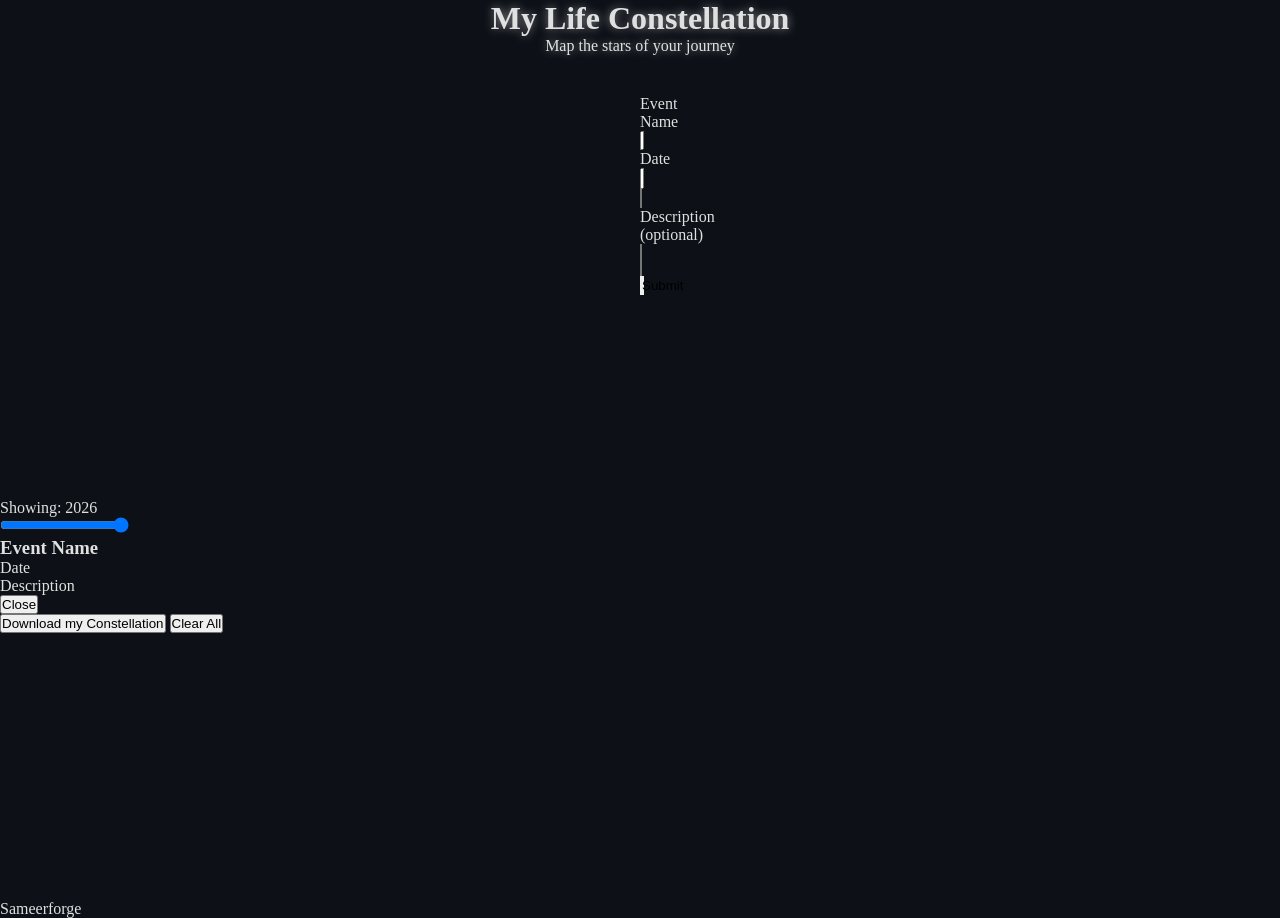
==== index3.html @ f1d408c6 "MY LifeConstellation app" ====
<!DOCTYPE html>
<html lang="en">

<head>
    <meta charset="UTF-8">
    <meta name="viewport" content="width=device-width, initial-scale=1.0">
    <title>My Life Constellation</title>
    <link rel="stylesheet" href="style3.css">
</head>

<body>
    <main class="main-content">
        <header>
            <h1>My Life Constellation</h1>
            <p>Map the stars of your journey</p>
        </header>
        <form>
            <section id="eventForm">

                <label for="eventName">Event Name</label>
                <input type="text" id="eventName" name="eventName" required>

                <label for="eventDate">Date</label>
                <input type="date" id="eventDate" name="eventDate" required>
                <select id="selectOption" name="category" required>
                    <option value="" disabled selected hidden>Choose an option...</option>

                    <option value="achievement">Achievement</option>
                    <option value="relationship">Relationship</option>
                    <option value="milestone">Milestone</option>
                    <option value="memory">Memory</option>
                </select>

                <!-- This field is completely optional -->
                <label for="Description">Description (optional)</label>
                <textarea name="comments" id="Description" rows="2" cols="40"></textarea>
                <button type="submit">Submit</button>


            </section>
        </form>



        <section id="canvas">
            <canvas id="starCanvas" width="400" height="200">
            </canvas>



            <div id="filter-container">
                <div id="slider-label">
                    Showing: <span id="yearValue">2026</span>
                </div>

                <input type="range" id="yearSlider" min="2000" max="2026" value="2026">

            </div>



        </section>
        <div id="starDetailModel">

            <h3 id="modelEventName">Event Name</h3>
            <p id="modelEventDate">Date</p>
            <p id="modelEventDescription">Description</p>


            <button type="button" id="closeModel">Close</button>
        </div>
        <section id="action-buttons">
            <button type="button" id="downloadBtn">Download my Constellation</button>
            <button type="button" id="clearAllBtn">Clear All</button>
        </section>

    </main>

    <footer>Sameerforge</footer>
</body>

</html>
---- style3.css ----
.main-content {
    min-height: 100vh;
}

* {
    margin: 0;
    padding: 0;
    box-sizing: border-box;
}

body {
    background-color: #0d1117;
    font-family: 'Segoe UI', sans-serif, ;
    color: #e0e0e0;
}

header {
    text-align: center;
    text-shadow: 0 0 10px rgba(255, 255, 255, 0.5);
}

#eventForm {
    width: 0%;
    margin-left: auto;
    margin-right: auto;
    margin-top: 40px;
    display: flex;

    flex-direction: column;
}
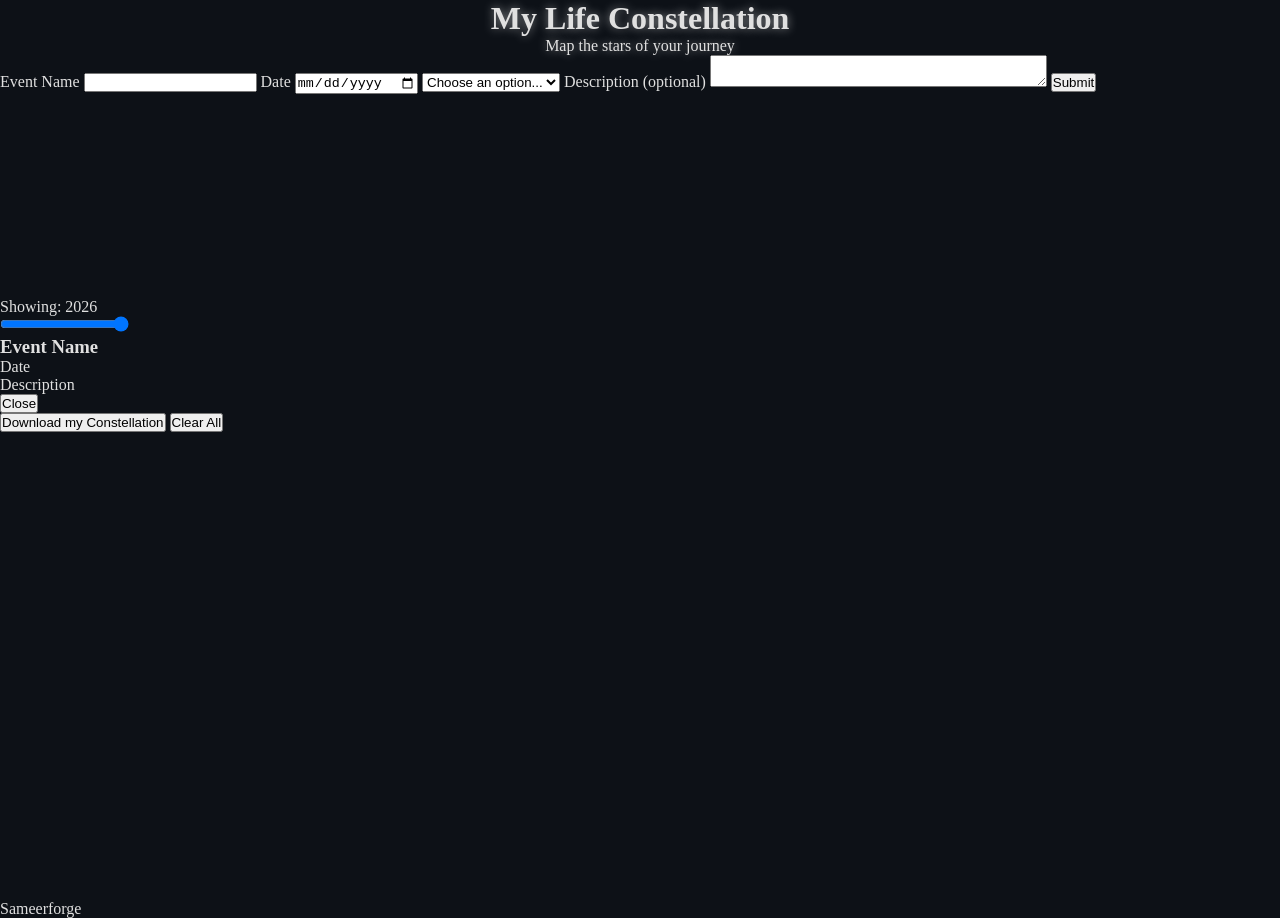
==== commit 7cdd61da: "coding problems" ====
--- a/index3.html
+++ b/index3.html
@@ -14,8 +14,8 @@
             <h1>My Life Constellation</h1>
             <p>Map the stars of your journey</p>
         </header>
+        <section id="eventForm">
         <form>
-            <section id="eventForm">
 
                 <label for="eventName">Event Name</label>
                 <input type="text" id="eventName" name="eventName" required>
@@ -37,8 +37,8 @@
                 <button type="submit">Submit</button>
 
 
-            </section>
-        </form>
+            </form>
+        </section>
 
 
 
--- a/style3.css
+++ b/style3.css
@@ -20,11 +20,4 @@
 }
 
 #eventForm {
-    width: 0%;
-    margin-left: auto;
-    margin-right: auto;
-    margin-top: 40px;
-    display: flex;
-
-    flex-direction: column;
-}+    
